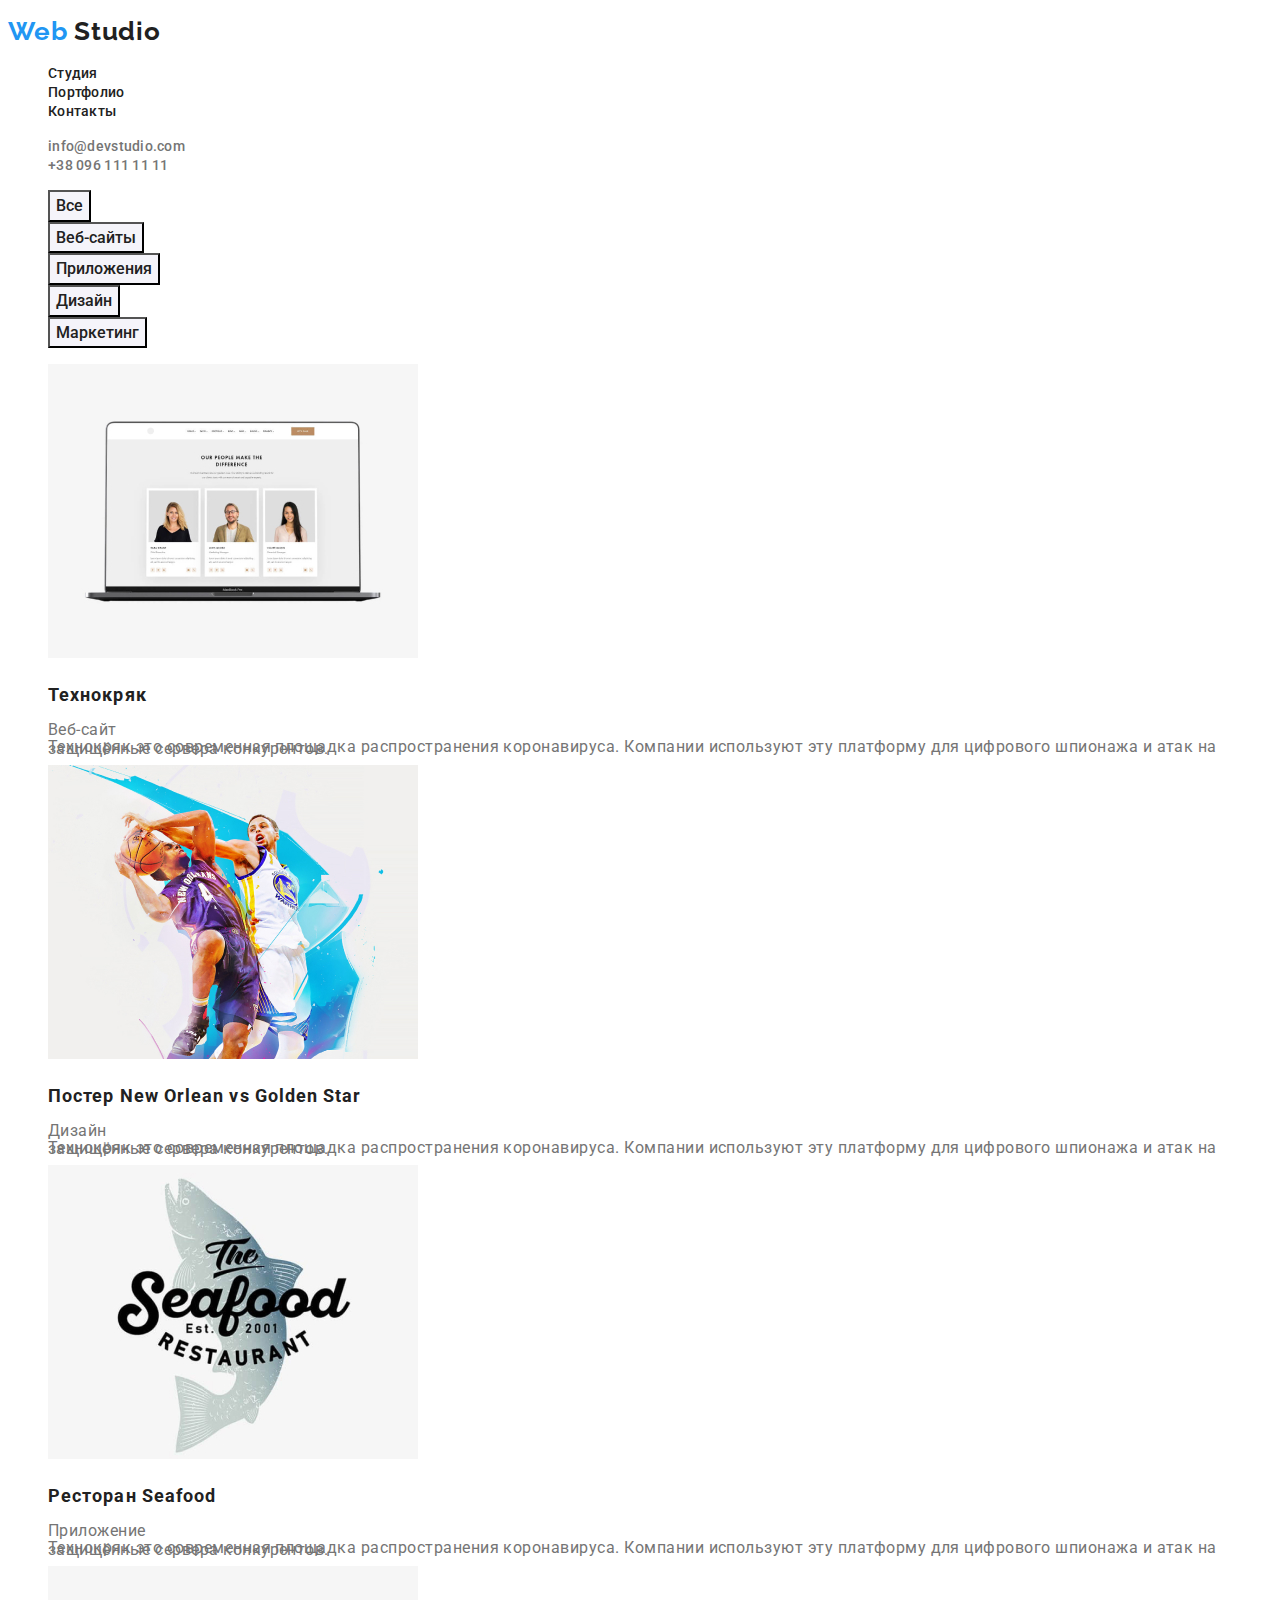
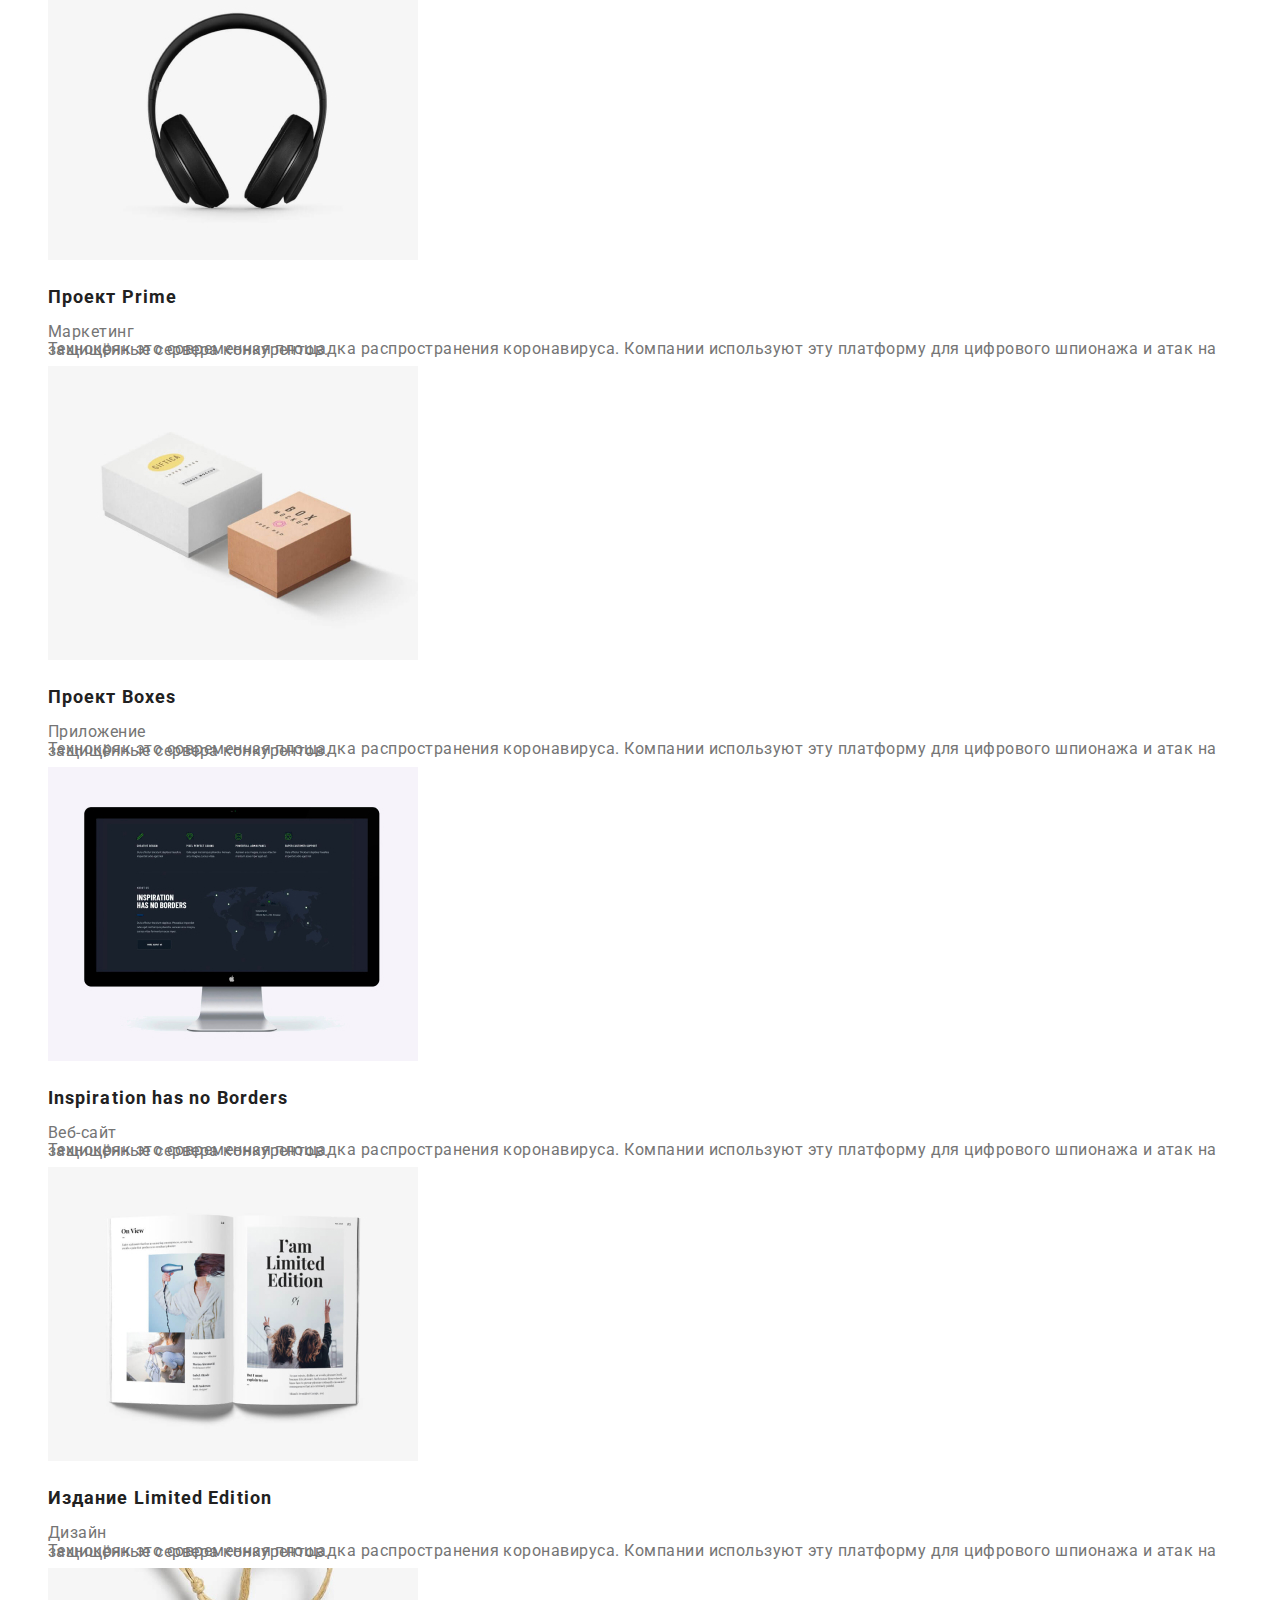
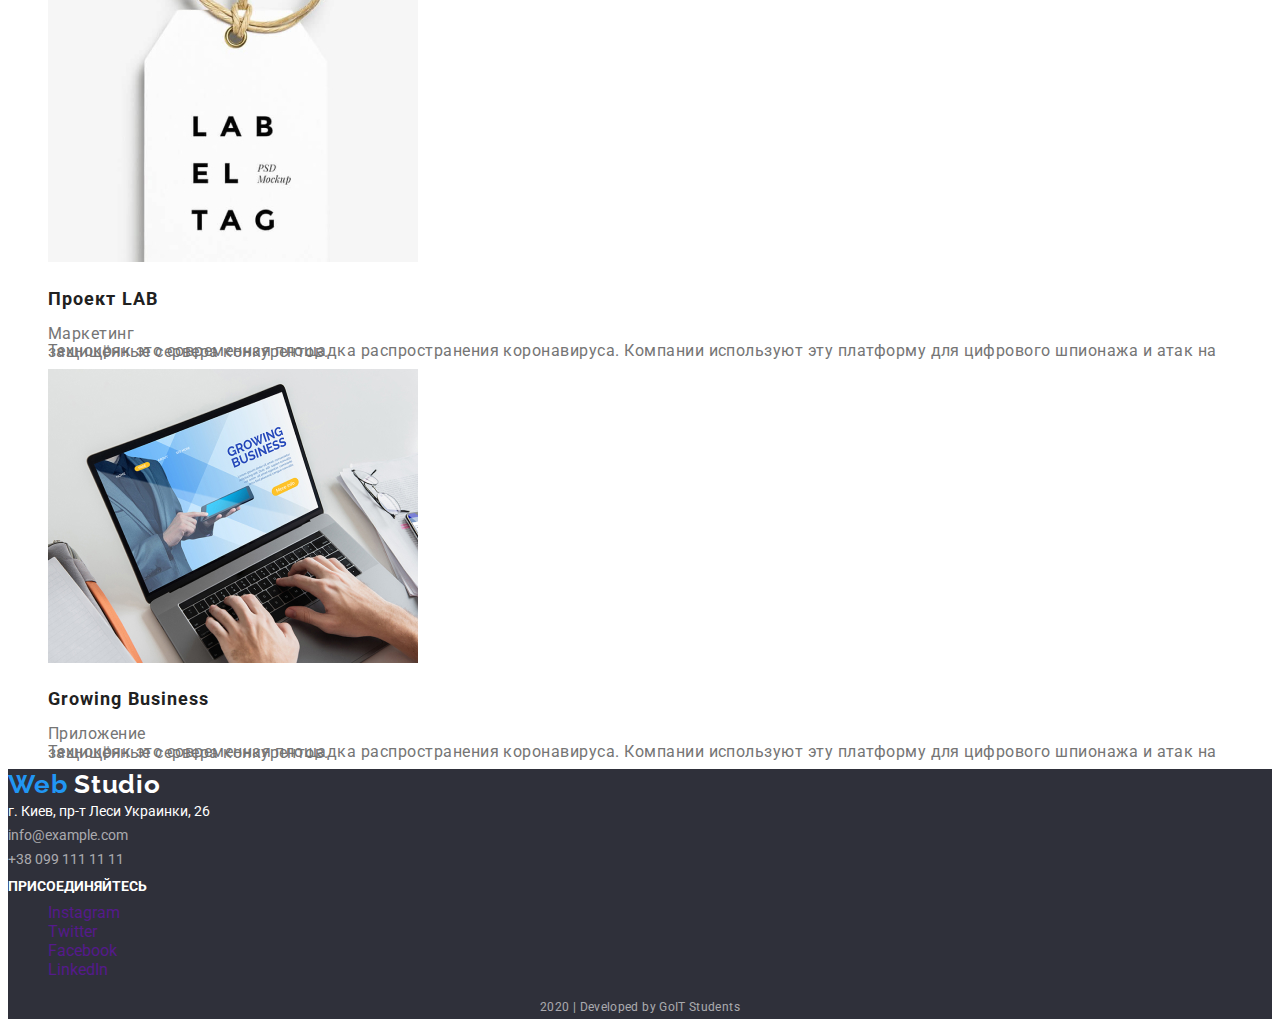
==== portfolio.html @ 9a4e95bf "hw-2" ====
<!DOCTYPE html>
<html lang="ru">
  <head>
    <meta charset="UTF-8" />
    <meta name="viewport" content="width=device-width, initial-scale=1.0" />
    <title>Document</title>
    <link
      href="https://fonts.googleapis.com/css2?family=Raleway:wght@700&family=Roboto:wght@400;500;700;900&display=swap"
      rel="stylesheet"
    />
    <link rel="stylesheet" href="main.css" />
  </head>

  <body>
    <header>
      <!-- Contains logo, main navigation and contact links. In HW2 included link into logo as said in video -->
      <nav>
        <p>
          <a href="./index.html" class="logo"><span>Web</span> Studio</a>
        </p>

        <ul class="site-nav list">
          <li>
            <a href="./index.html" class="link">Студия</a>
          </li>
          <li><a href="./portfolio.html" class="link">Портфолио</a></li>
          <li><a href="" class="link">Контакты</a></li>
        </ul>

        <ul class="auth-nav list">
          <li>
            <a href="mailto:info@devstudio.com" class="link"
              >info@devstudio.com</a
            >
          </li>
          <li>
            <a href="tel:+380961111111" class="link">+38 096 111 11 11</a>
          </li>
        </ul>
      </nav>
    </header>

    <main>
      <section class="portfolio">
        <!-- Filtering by categories -->
        <div>
          <ul class="filter list">
            <li>
              <button type="button" class="button">Все</button>
            </li>
            <li>
              <button type="button" class="button">Веб-сайты</button>
            </li>
            <li>
              <button type="button" class="button">Приложения</button>
            </li>
            <li>
              <button type="button" class="button">Дизайн</button>
            </li>
            <li>
              <button type="button" class="button">Маркетинг</button>
            </li>
          </ul>
        </div>
        <!-- Portfolio -->
        <div>
          <ul class="list">
            <li>
              <a href="" class="portfolio link">
                <img
                  src="./images/portfolio-1.jpg"
                  alt="Изображение страницы веб-сайта"
                  width="370"
                />
                <h2 class="title">Технокряк</h2>
                <p>Веб-сайт</p>
                <p>
                  Технокряк это современная площадка распространения
                  коронавируса. Компании используют эту платформу для цифрового
                  шпионажа и атак на защищённые сервера конкурентов.
                </p>
              </a>
            </li>
            <li>
              <a href="" class="portfolio link">
                <img
                  src="./images/portfolio-2.jpg"
                  alt="Изображение постера"
                  width="370"
                />
                <h2 class="title">Постер New Orlean vs Golden Star</h2>
                <p>Дизайн</p>
                <p>
                  Технокряк это современная площадка распространения
                  коронавируса. Компании используют эту платформу для цифрового
                  шпионажа и атак на защищённые сервера конкурентов.
                </p>
              </a>
            </li>
            <li>
              <a href="" class="portfolio link">
                <img
                  src="./images/portfolio-3.jpg"
                  alt="Изображение логотипа ресторана"
                  width="370"
                />
                <h2 class="title">Ресторан Seafood</h2>
                <p>Приложение</p>
                <p>
                  Технокряк это современная площадка распространения
                  коронавируса. Компании используют эту платформу для цифрового
                  шпионажа и атак на защищённые сервера конкурентов.
                </p>
              </a>
            </li>
            <li>
              <a href="" class="portfolio link">
                <img
                  src="./images/portfolio-4.jpg"
                  alt="Изображение наушников"
                  width="370"
                />
                <h2 class="title">Проект Prime</h2>
                <p>Маркетинг</p>
                <p>
                  Технокряк это современная площадка распространения
                  коронавируса. Компании используют эту платформу для цифрового
                  шпионажа и атак на защищённые сервера конкурентов.
                </p>
              </a>
            </li>
            <li>
              <a href="" class="portfolio link">
                <img
                  src="./images/portfolio-5.jpg"
                  alt="Издание коробок"
                  width="370"
                />
                <h2 class="title">Проект Boxes</h2>
                <p>Приложение</p>
                <p>
                  Технокряк это современная площадка распространения
                  коронавируса. Компании используют эту платформу для цифрового
                  шпионажа и атак на защищённые сервера конкурентов.
                </p>
              </a>
            </li>
            <li>
              <a href="" class="portfolio link">
                <img
                  src="./images/portfolio-6.jpg"
                  alt="Изображение страницы веб-сайта"
                  width="370"
                />
                <h2 class="title">Inspiration has no Borders</h2>
                <p>Веб-сайт</p>
                <p>
                  Технокряк это современная площадка распространения
                  коронавируса. Компании используют эту платформу для цифрового
                  шпионажа и атак на защищённые сервера конкурентов.
                </p>
              </a>
            </li>
            <li>
              <a href="" class="portfolio link">
                <img
                  src="./images/portfolio-7.jpg"
                  alt="Изображение разворота журнала"
                  width="370"
                />
                <h2 class="title">Издание Limited Edition</h2>
                <p>Дизайн</p>
                <p>
                  Технокряк это современная площадка распространения
                  коронавируса. Компании используют эту платформу для цифрового
                  шпионажа и атак на защищённые сервера конкурентов.
                </p>
              </a>
            </li>
            <li>
              <a href="" class="portfolio link">
                <img
                  src="./images/portfolio-8.jpg"
                  alt="Издание визитки проекта"
                  width="370"
                />
                <h2 class="title">Проект LAB</h2>
                <p>Маркетинг</p>
                <p>
                  Технокряк это современная площадка распространения
                  коронавируса. Компании используют эту платформу для цифрового
                  шпионажа и атак на защищённые сервера конкурентов.
                </p>
              </a>
            </li>
            <li>
              <a href="" class="portfolio link">
                <img
                  src="./images/portfolio-9.jpg"
                  alt="Изображение страницы веб-сайта на экране ноутбука"
                  width="370"
                />
                <h2 class="title">Growing Business</h2>
                <p>Приложение</p>
                <p>
                  Технокряк это современная площадка распространения
                  коронавируса. Компании используют эту платформу для цифрового
                  шпионажа и атак на защищённые сервера конкурентов.
                </p>
              </a>
            </li>
          </ul>
        </div>
      </section>
    </main>

    <footer class="footer">
      <div>
        <a href="./index.html" class="logo"><span>Web</span> Studio</a> <br />
        <address>
          <span class="physical-address">
            г. Киев, пр-т Леси Украинки, 26
          </span>
          <br />
          info@example.com <br />
          +38 099 111 11 11
        </address>
      </div>
      <div>
        <p class="join-us">присоединяйтесь</p>
        <ul class="list">
          <li>
            <a href="" aria-label="Ссылка на Instagram" class="link"
              >Instagram</a
            >
          </li>
          <li>
            <a href="" aria-label="Ссылка на Twitter" class="link">Twitter</a>
          </li>
          <li>
            <a href="" aria-label="Ссылка на Facebook" class="link">Facebook</a>
          </li>
          <li>
            <a href="" aria-label="Ссылка на LinkedIn" class="link">LinkedIn</a>
          </li>
        </ul>
      </div>
      <p class="developed-by">2020 | Developed by GoIT Students</p>
    </footer>
  </body>
</html>
---- main.css ----
:root {
  --title-text-color: #212121;
  --primary-text-color: #757575;
  --secondary-text-color: #ffffff;
  --primary-background-color: #ffffff;
  --secondary-background-color: #f5f4fa;
  --footer-background-color: #2f303a;
  --accent-color: #2196f3;
}

body {
  background-color: var(--primary-background-color);
  color: var(--primary-text-color);
  font-family: Roboto, sans-serif;
  font-weight: 400;
}

/* Header styles */

.logo {
  color: var(--title-text-color);
  text-decoration: none;

  font-family: Raleway;
  font-weight: 700;
  font-size: 26px;
  line-height: 1.2;
  letter-spacing: 0.03em;
}
.footer .logo {
  color: var(--secondary-text-color);
}
.logo > span {
  color: var(--accent-color);
}

.logo:hover {
  color: var(--accent-color);
}

.list {
  list-style: none;
}

.site-nav .link,
.auth-nav .link {
  font-weight: 500;
  font-size: 14px;
  line-height: 1.2;
  letter-spacing: 0.02em;
}
.site-nav .link {
  color: var(--title-text-color);
}

.site-nav .link:hover,
.auth-nav .link:hover {
  color: var(--accent-color);
}

.site-nav .link:focus,
.auth-nav .link:focus {
  color: var(--accent-color);
}

.auth-nav .link {
  color: var(--primary-text-color);
}

.link {
  text-decoration: none;
}
/* Hero banner styles */
h1 {
  font-weight: 900;
  font-size: 44px;
  line-height: 1.4;

  text-align: center;
  letter-spacing: 0.06em;
  text-transform: uppercase;

  color: var(--secondary-text-color);
  /* Temporary background color - to remove later */
  background-color: rgb(45, 63, 75);
}
.primary-button {
  background-color: var(--accent-color);
  color: var(--primary-background-color);
  font-weight: 700;
  font-size: 16px;
  line-height: 1.8;
}

.section-title {
  color: var(--title-text-color);
  font-weight: 700;
  font-size: 36px;
  line-height: 1.2;
  letter-spacing: 0.03em;
}

/* Our Advantages */

.advantages .title {
  font-size: 14px;
  line-height: 1.2;
  letter-spacing: 0.03em;
  text-transform: uppercase;
  color: var(--title-text-color);
  font-weight: 700;
}
.advantages p {
  font-size: 14px;
  line-height: 1.7;

  letter-spacing: 0.03em;
}

/* What we do */
.what-we-do .title {
  color: var(--secondary-text-color);

  font-size: 14px;
  font-weight: 700;

  line-height: 1.2;
  letter-spacing: 0.03em;
  text-transform: uppercase;

  /* Temporary background color - to remove later */
  background-color: rgb(45, 63, 75);
}
/* Our team */

.team {
  font-size: 16px;
  line-height: 1.2;
  letter-spacing: 0.03em;
}

.name {
  font-weight: 500;
  color: var(--title-text-color);
}

/* Portfololio styles */

.portfolio .title {
  font-weight: 700;
  font-size: 18px;
  line-height: 2;
  letter-spacing: 0.06em;
  color: var(--title-text-color);
}
.portfolio .link {
  font-weight: 400;
  font-size: 16px;
  line-height: 1.2px;
  letter-spacing: 0.03em;
  color: var(--primary-text-color);
}

.portfolio .link:hover {
  color: var(--accent-color);
}

.portfolio .link:focus {
  color: var(--accent-color);
}

.button {
  color: var(--title-text-color);
  background-color: var(--secondary-background-color);
  font-family: Roboto, sans-serif;
  font-weight: 500;
  font-size: 16px;
  line-height: 1.6;
}
.button:hover {
  color: var(--secondary-text-color);
  background-color: var(--accent-color);
}

.button:focus {
  color: var(--secondary-text-color);
  background-color: var(--accent-color);
}
/* Footer styles */

.footer {
  background-color: var(--footer-background-color);
}
address {
  color: rgba(255, 255, 255, 0.6);
  font-style: normal;
  font-weight: 400;
  font-size: 14px;
  line-height: 1.7;
}
address .physical-address {
  color: var(--secondary-text-color);
}
.join-us {
  color: var(--secondary-text-color);
  font-weight: 700;
  font-size: 14px;

  line-height: 1.2px;
  text-transform: uppercase;
}
.developed-by {
  font-size: 12px;
  line-height: 2;
  color: rgba(255, 255, 255, 0.6);
  text-align: center;
  letter-spacing: 0.03em;
}
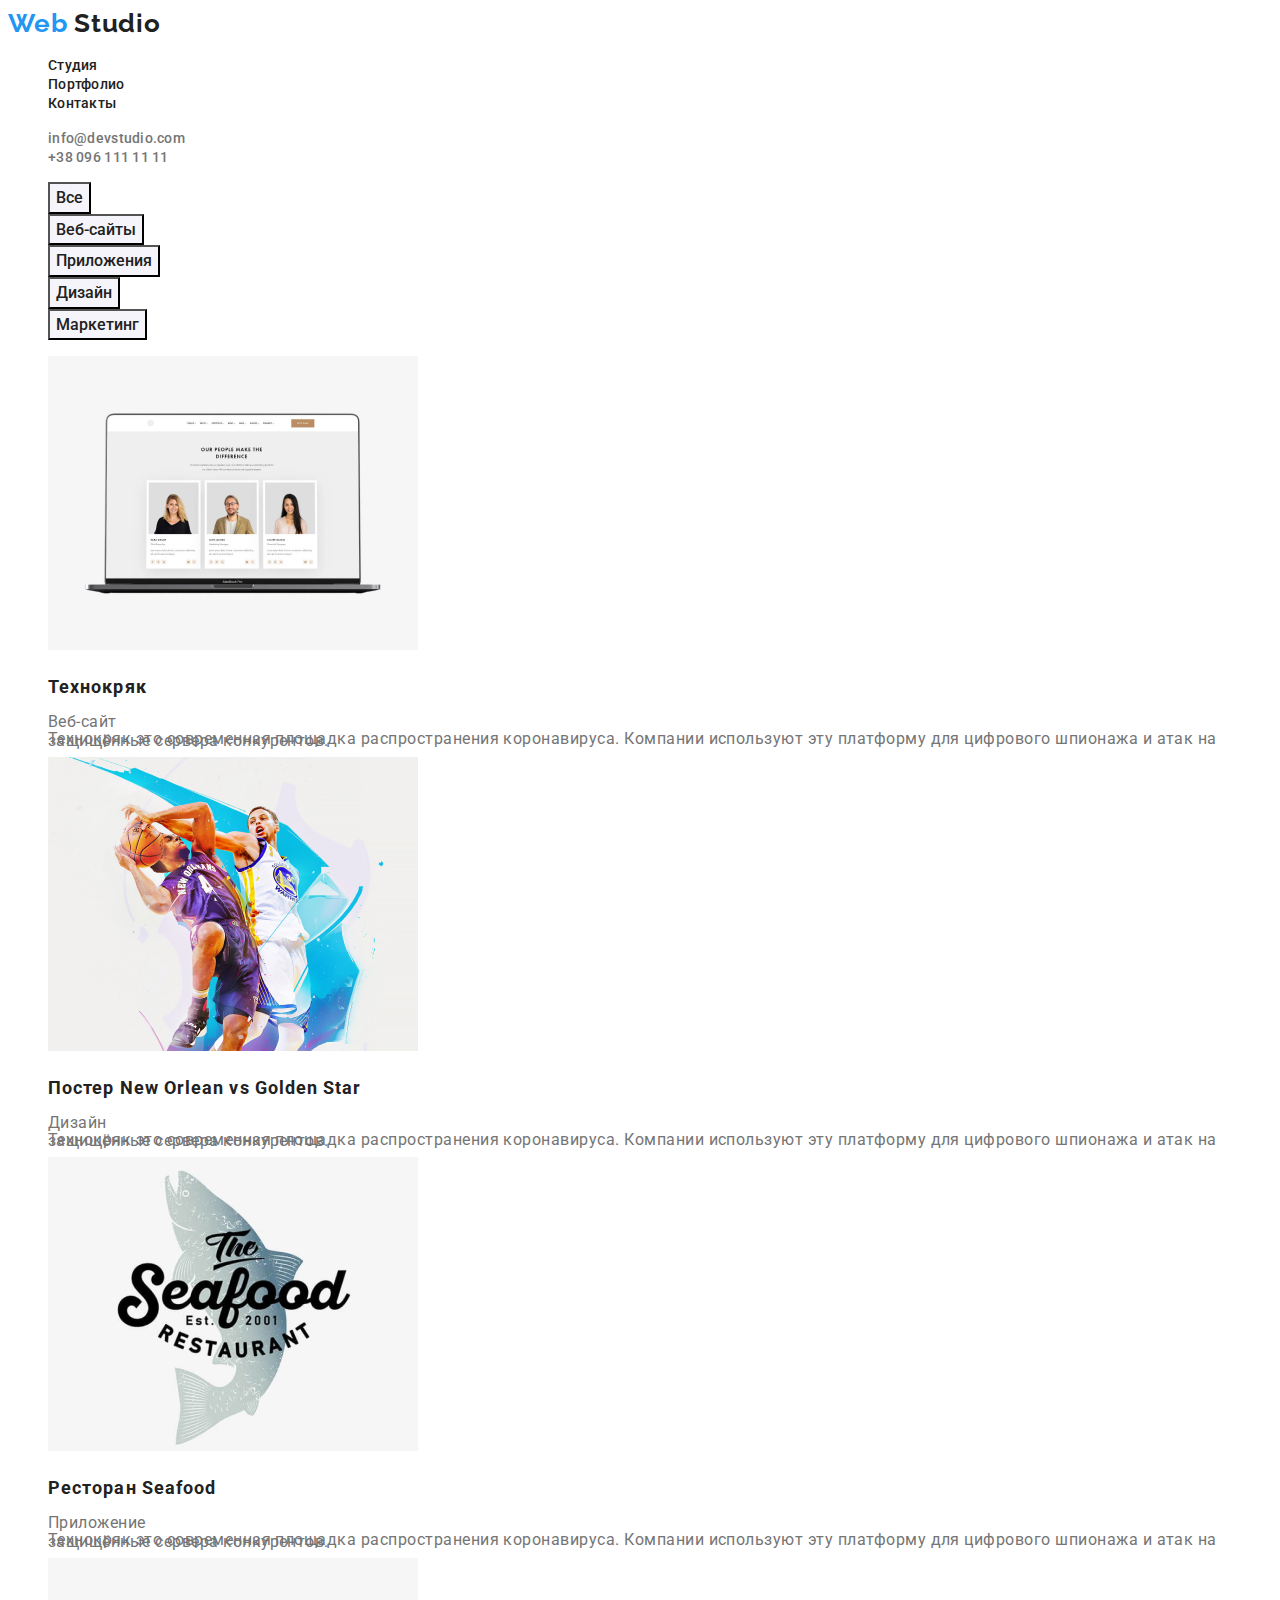
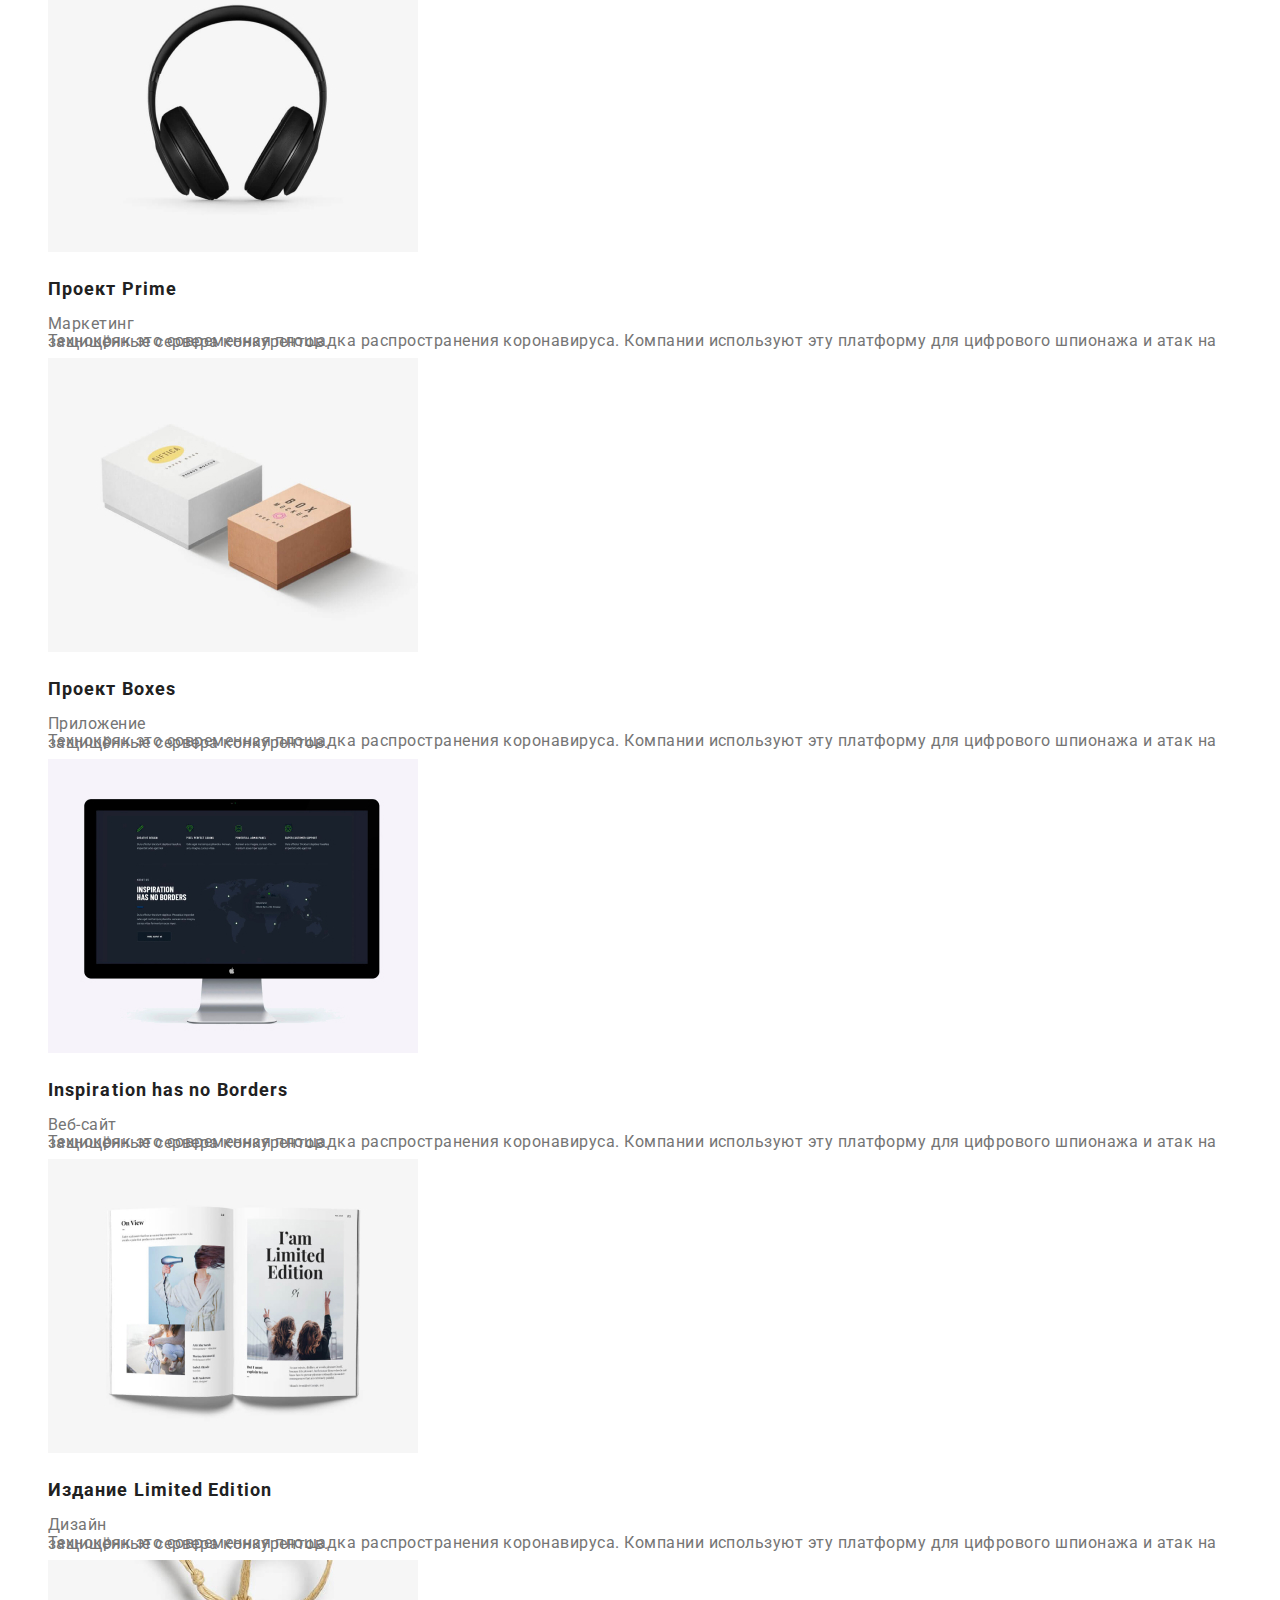
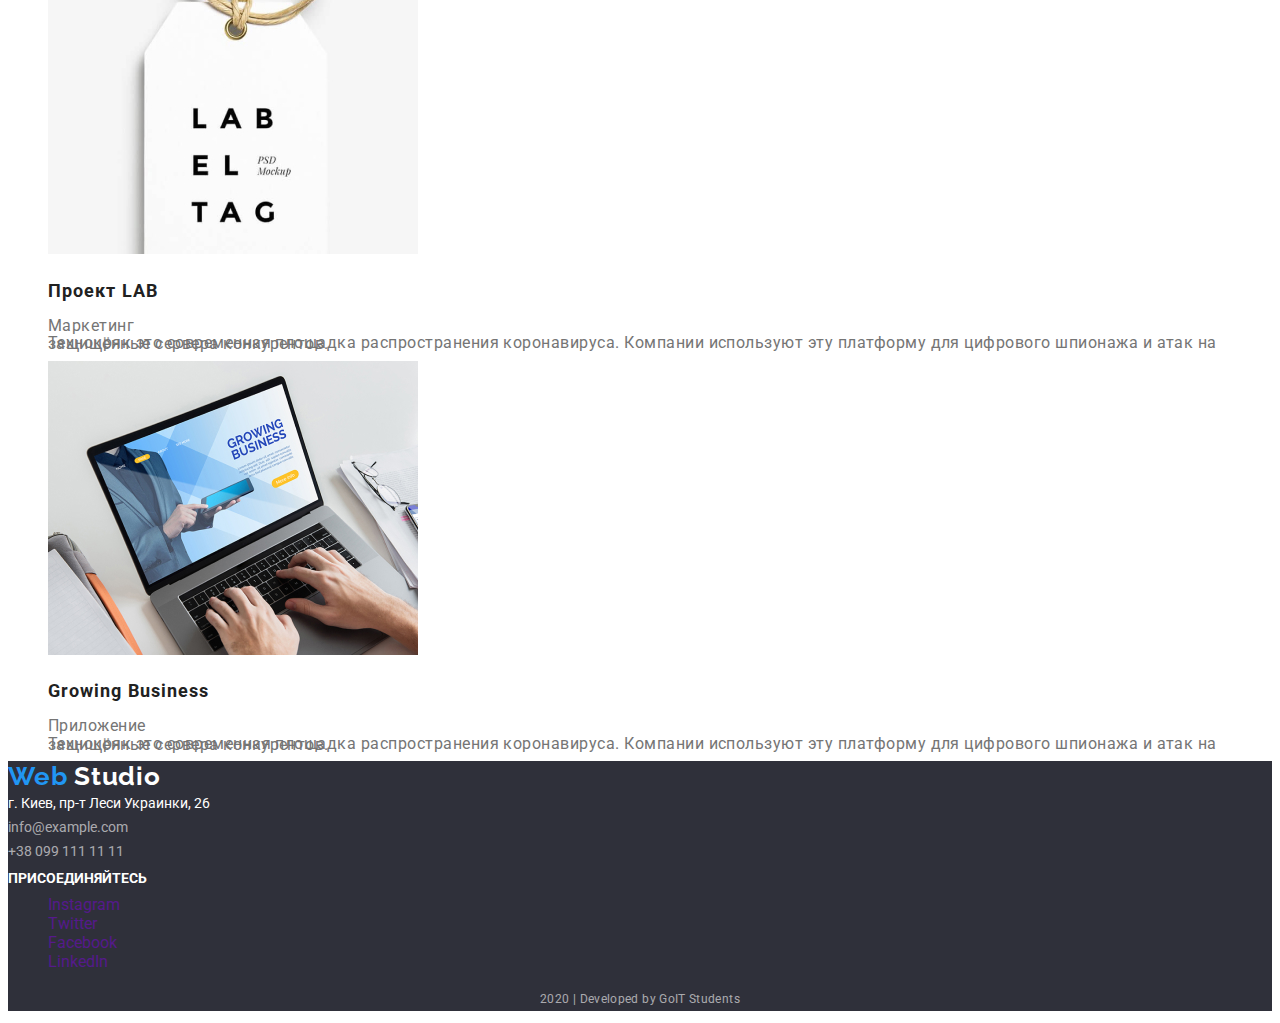
==== commit 5a3a9b16: "Fixed issue with line-height, removed p from logo" ====
--- a/portfolio.html
+++ b/portfolio.html
@@ -15,9 +15,7 @@
     <header>
       <!-- Contains logo, main navigation and contact links. In HW2 included link into logo as said in video -->
       <nav>
-        <p>
-          <a href="./index.html" class="logo"><span>Web</span> Studio</a>
-        </p>
+        <a href="./index.html" class="logo"><span>Web</span> Studio</a>
 
         <ul class="site-nav list">
           <li>
@@ -64,9 +62,9 @@
         </div>
         <!-- Portfolio -->
         <div>
-          <ul class="list">
-            <li>
-              <a href="" class="portfolio link">
+          <ul class="portfolio list">
+            <li>
+              <a href="" class="link">
                 <img
                   src="./images/portfolio-1.jpg"
                   alt="Изображение страницы веб-сайта"
@@ -82,7 +80,7 @@
               </a>
             </li>
             <li>
-              <a href="" class="portfolio link">
+              <a href="" class="link">
                 <img
                   src="./images/portfolio-2.jpg"
                   alt="Изображение постера"
@@ -98,7 +96,7 @@
               </a>
             </li>
             <li>
-              <a href="" class="portfolio link">
+              <a href="" class="link">
                 <img
                   src="./images/portfolio-3.jpg"
                   alt="Изображение логотипа ресторана"
--- a/main.css
+++ b/main.css
@@ -42,6 +42,9 @@
   list-style: none;
 }
 
+.link {
+  text-decoration: none;
+}
 .site-nav .link,
 .auth-nav .link {
   font-weight: 500;
@@ -54,12 +57,13 @@
 }
 
 .site-nav .link:hover,
-.auth-nav .link:hover {
-  color: var(--accent-color);
-}
-
-.site-nav .link:focus,
-.auth-nav .link:focus {
+.auth-nav .link:hover,
+.portfolio .link:hover {
+  color: var(--accent-color);
+}
+
+.site-nav:focus,
+.auth-nav:focus {
   color: var(--accent-color);
 }
 
@@ -67,9 +71,6 @@
   color: var(--primary-text-color);
 }
 
-.link {
-  text-decoration: none;
-}
 /* Hero banner styles */
 h1 {
   font-weight: 900;
@@ -153,20 +154,16 @@
   letter-spacing: 0.06em;
   color: var(--title-text-color);
 }
+.portfolio .title:hover {
+  color: var(--accent-color);
+}
+
 .portfolio .link {
   font-weight: 400;
   font-size: 16px;
   line-height: 1.2px;
   letter-spacing: 0.03em;
   color: var(--primary-text-color);
-}
-
-.portfolio .link:hover {
-  color: var(--accent-color);
-}
-
-.portfolio .link:focus {
-  color: var(--accent-color);
 }
 
 .button {
@@ -186,6 +183,7 @@
   color: var(--secondary-text-color);
   background-color: var(--accent-color);
 }
+
 /* Footer styles */
 
 .footer {
